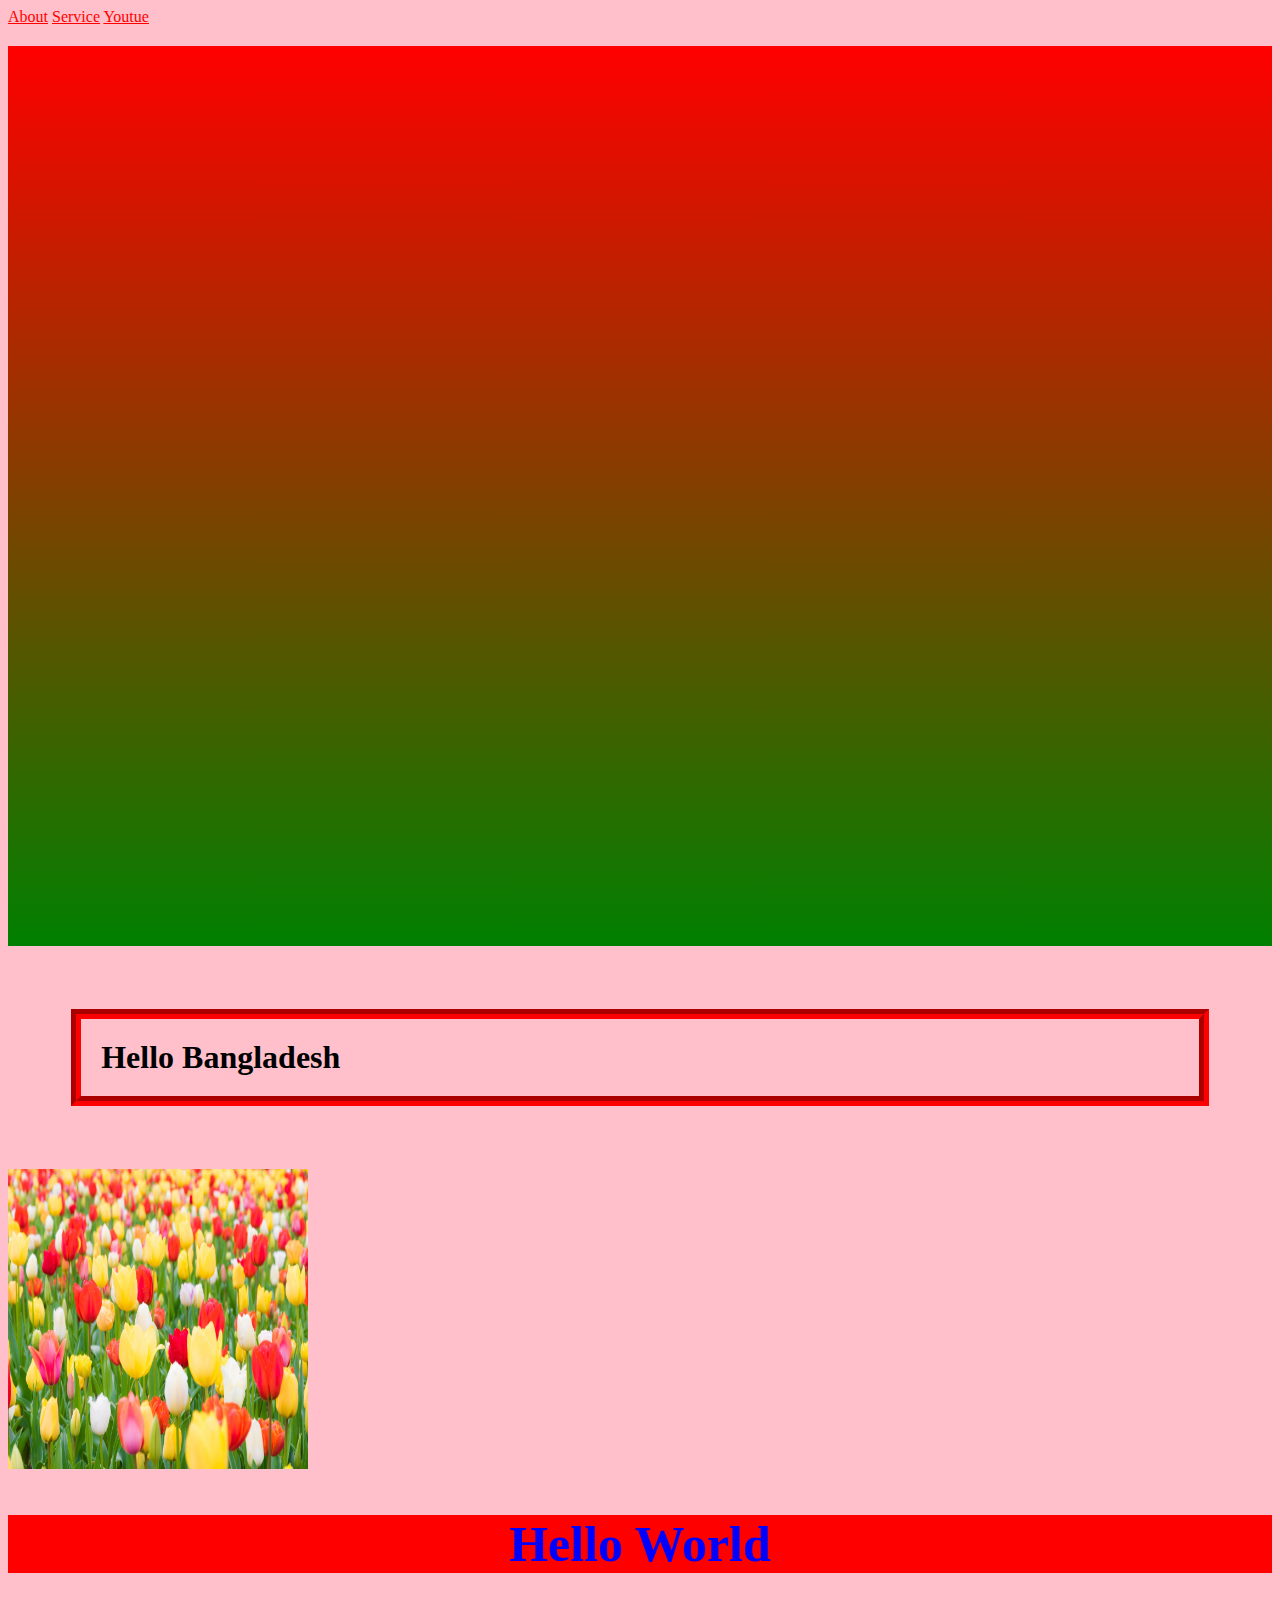
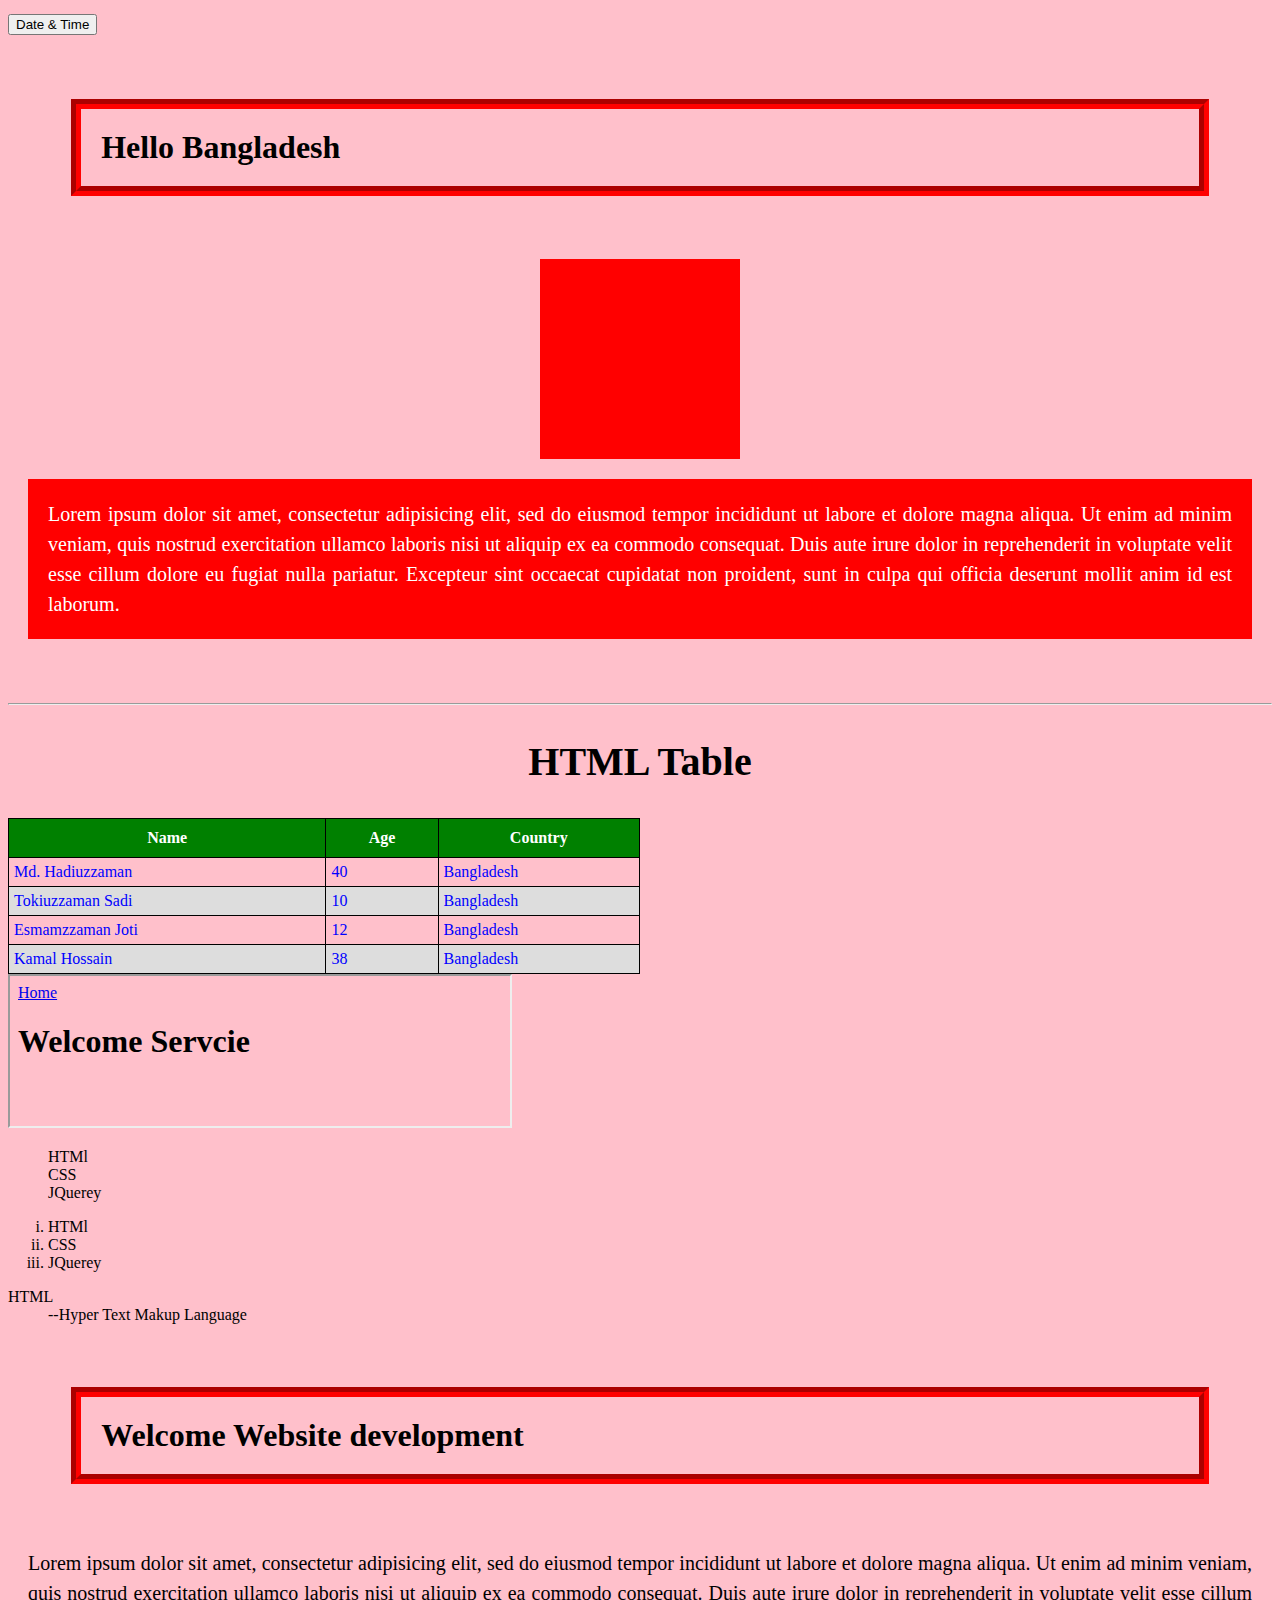
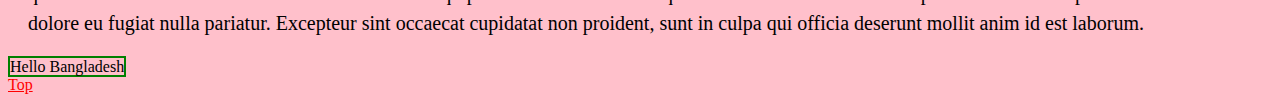
==== index.html @ 69880bf6 "Basic HTML Code" ====
<!DOCTYPE html>
<html>
<head>
	<meta charset="utf-8">
	<meta http-equiv="X-UA-Complatible" content="IE=edge">
	<meta name="viewport" content="width=device-width initial-scale=1.0">
	<title>Basic HTMl</title>

	<link rel="stylesheet" type="text/css" href="style.css">
	<script type="text/javascript" src="jquery.js"></script>
	<style type="text/css">
		body{
			background: pink;
		}
		p{
			margin: 20px;
			line-height: 30px;
			
		}
		a:link{
			color:red;
		}
		a:visited{
			color:green;
		}
		a:hover{
			text-decoration: none;
			color:#000;
		}
	</style>
</head>
<body>
		

	<a href="about.html" target="_blank">About</a>
	<a href="service.html">Service</a>
	<a href="https://www.youtube.com/" target="_blank">Youtue</a>
	

	<div class="div">
		
	</div>
	<h1 id="top">Hello Bangladesh</h1>
	<a href="https://www.housebeautiful.com/lifestyle/gardening/g13074130/beautiful-flower-images/"><img src="image1.jpg" width="300" height="300"></a>


<h2 id="text">Hadiuzzaman</h2>
<button type="button" onclick="document.getElementById('text').innerHTML=Date();">Date & Time</button>


<h1 id="top">Hello Bangladesh</h1>
<div></div>

<p style="background: red; color:#fff; padding: 20px;">Lorem ipsum dolor sit amet, consectetur adipisicing elit, sed do eiusmod
tempor incididunt ut labore et dolore magna aliqua. Ut enim ad minim veniam,
quis nostrud exercitation ullamco laboris nisi ut aliquip ex ea commodo
consequat. Duis aute irure dolor in reprehenderit in voluptate velit esse
cillum dolore eu fugiat nulla pariatur. Excepteur sint occaecat cupidatat non
proident, sunt in culpa qui officia deserunt mollit anim id est laborum.</p>
<br><br>
<hr>
<h2 style="text-align: center; font-size: 40px; ">HTML Table </h1>

	<table>
		<tr>
			<th>Name</th>
			<th>Age</th>
			<th>Country</th>
		</tr>
		<tr>
			<td>Md. Hadiuzzaman</td>
			<td>40</td>
			<td>Bangladesh</td>
		</tr>
		<tr>
			<td>Tokiuzzaman Sadi</td>
			<td>10</td>
			<td>Bangladesh</td>
		</tr>
		<tr>
			<td>Esmamzzaman Joti</td>
			<td>12</td>
			<td>Bangladesh</td>
		</tr>
		<tr>
			<td>Kamal Hossain</td>
			<td>38</td>
			<td>Bangladesh</td>
		</tr>
	</table>


<iframe src="service.html" width="500px">
	
</iframe>

	<ul>
		<li>HTMl</li>
		<li>CSS</li>
		<li>JQuerey</li>
	</ul>
	<ol type="i">
		<li>HTMl</li>
		<li>CSS</li>
		<li>JQuerey</li>
	</ol>
	<dl>
		<dt>HTML</dt>
		<dd>--Hyper Text Makup Language</dd>

	</dl>
	<h1>Welcome Website development</h1>
	<p>Lorem ipsum dolor sit amet, consectetur adipisicing elit, sed do eiusmod
	tempor incididunt ut labore et dolore magna aliqua. Ut enim ad minim veniam,
	quis nostrud exercitation ullamco laboris nisi ut aliquip ex ea commodo
	consequat. Duis aute irure dolor in reprehenderit in voluptate velit esse
	cillum dolore eu fugiat nulla pariatur. Excepteur sint occaecat cupidatat non
	proident, sunt in culpa qui officia deserunt mollit anim id est laborum.</p>
	<span>Hello Bangladesh</span>
	<br>







<a href="#top">Top</a>
	<script type="text/javascript" src="me.js"></script>
</body>
</html>
---- style.css ----
html,body{ height: 100%; }

h1{
	border: 10px groove red;
	margin: 5%;
	padding: 20px;
}
div{
	width: 200px;
	height: 200px;
	background-color: red;
	margin: 20px auto;
}

.div{
	background: linear-gradient(red, green);
	width: 100%;
	height: 100%;
	min-width: 600px;
}

p{
	font-size: 20px;
	text-align: justify;
}

a:link{
	color:pink;
}

table{
	width: 50%;
	padding: 10px;
	border-collapse: collapse;
	border: 1px solid #000;
}
table th{
	background: green;
	border: 1px solid #000;
	color:#fff;
	padding: 10px;
}
table td{
	text-align: justify;
	color:blue;
	border: 1px solid #000;
	padding: 5px;
}
table tr:nth-child(2n+1){
	background: #ddd;
}

ul{
	list-style-type: none;
}
span{
	border: 2px solid green;
}
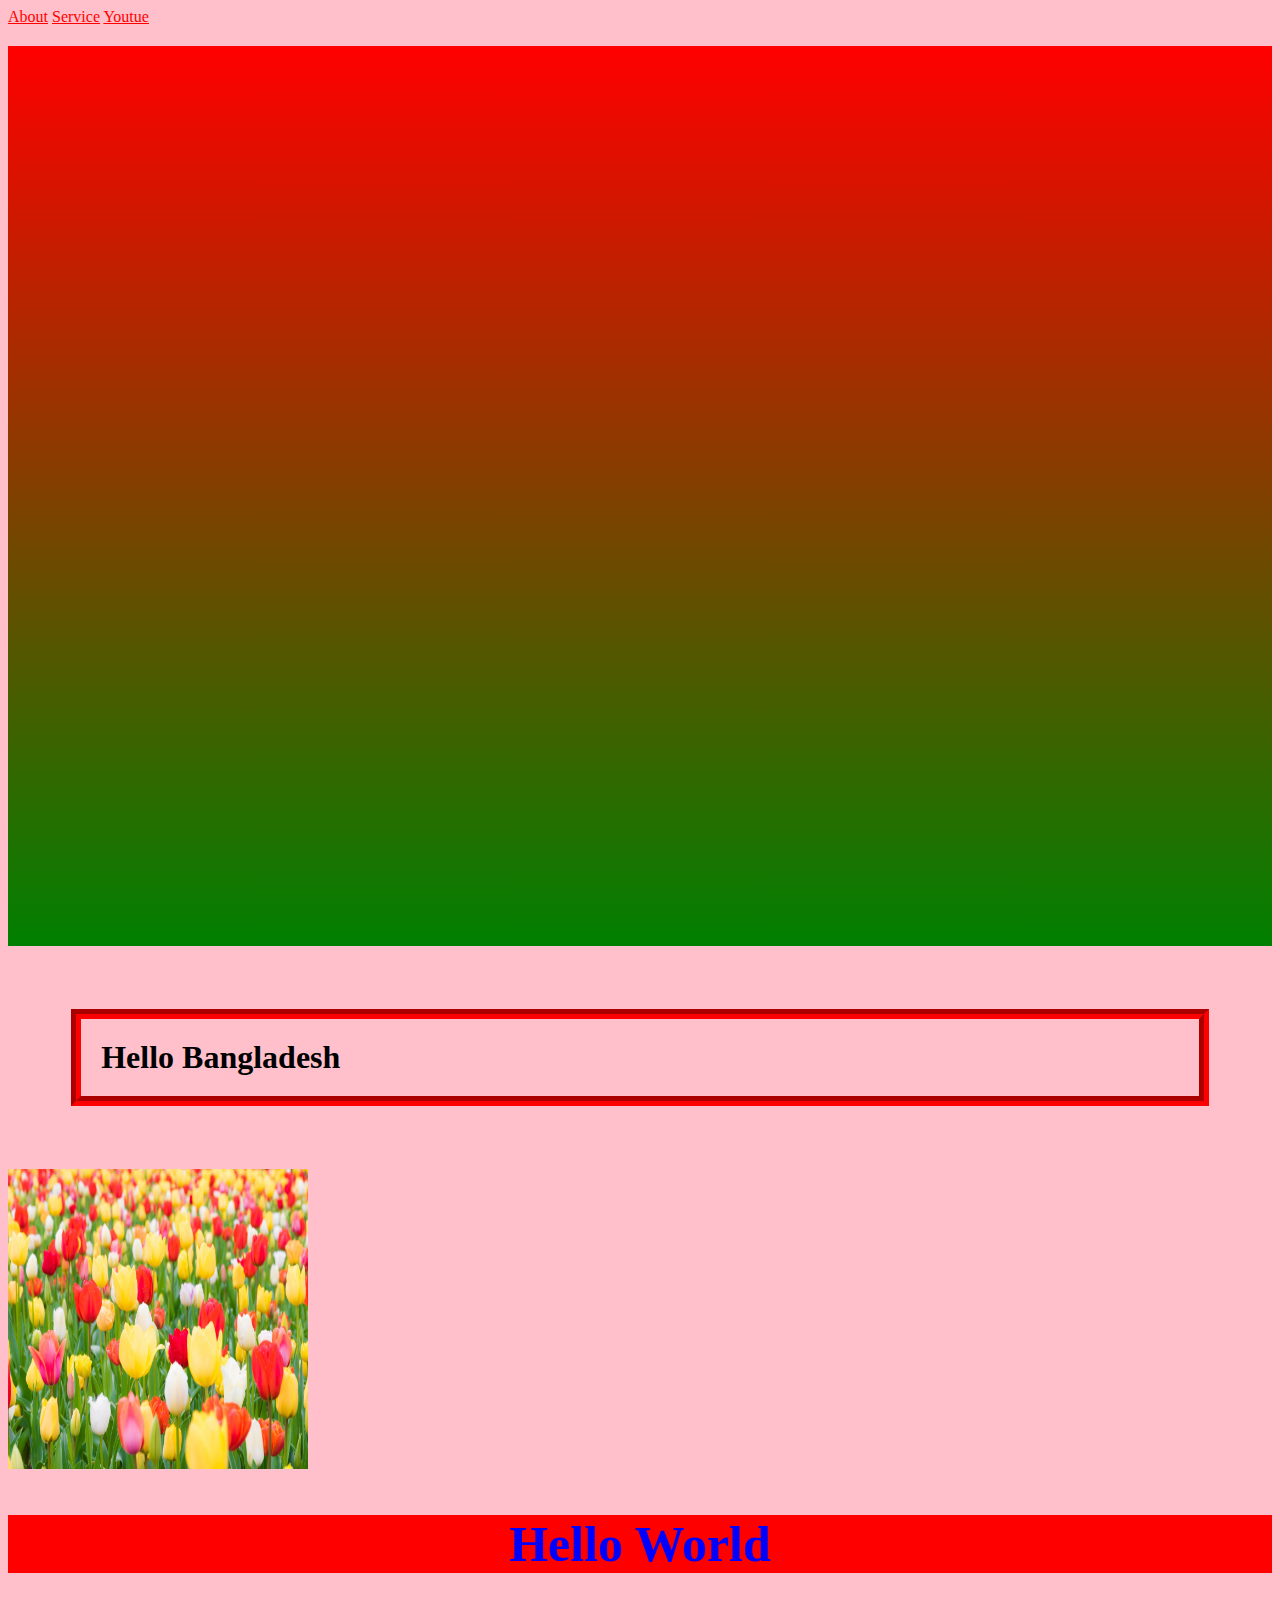
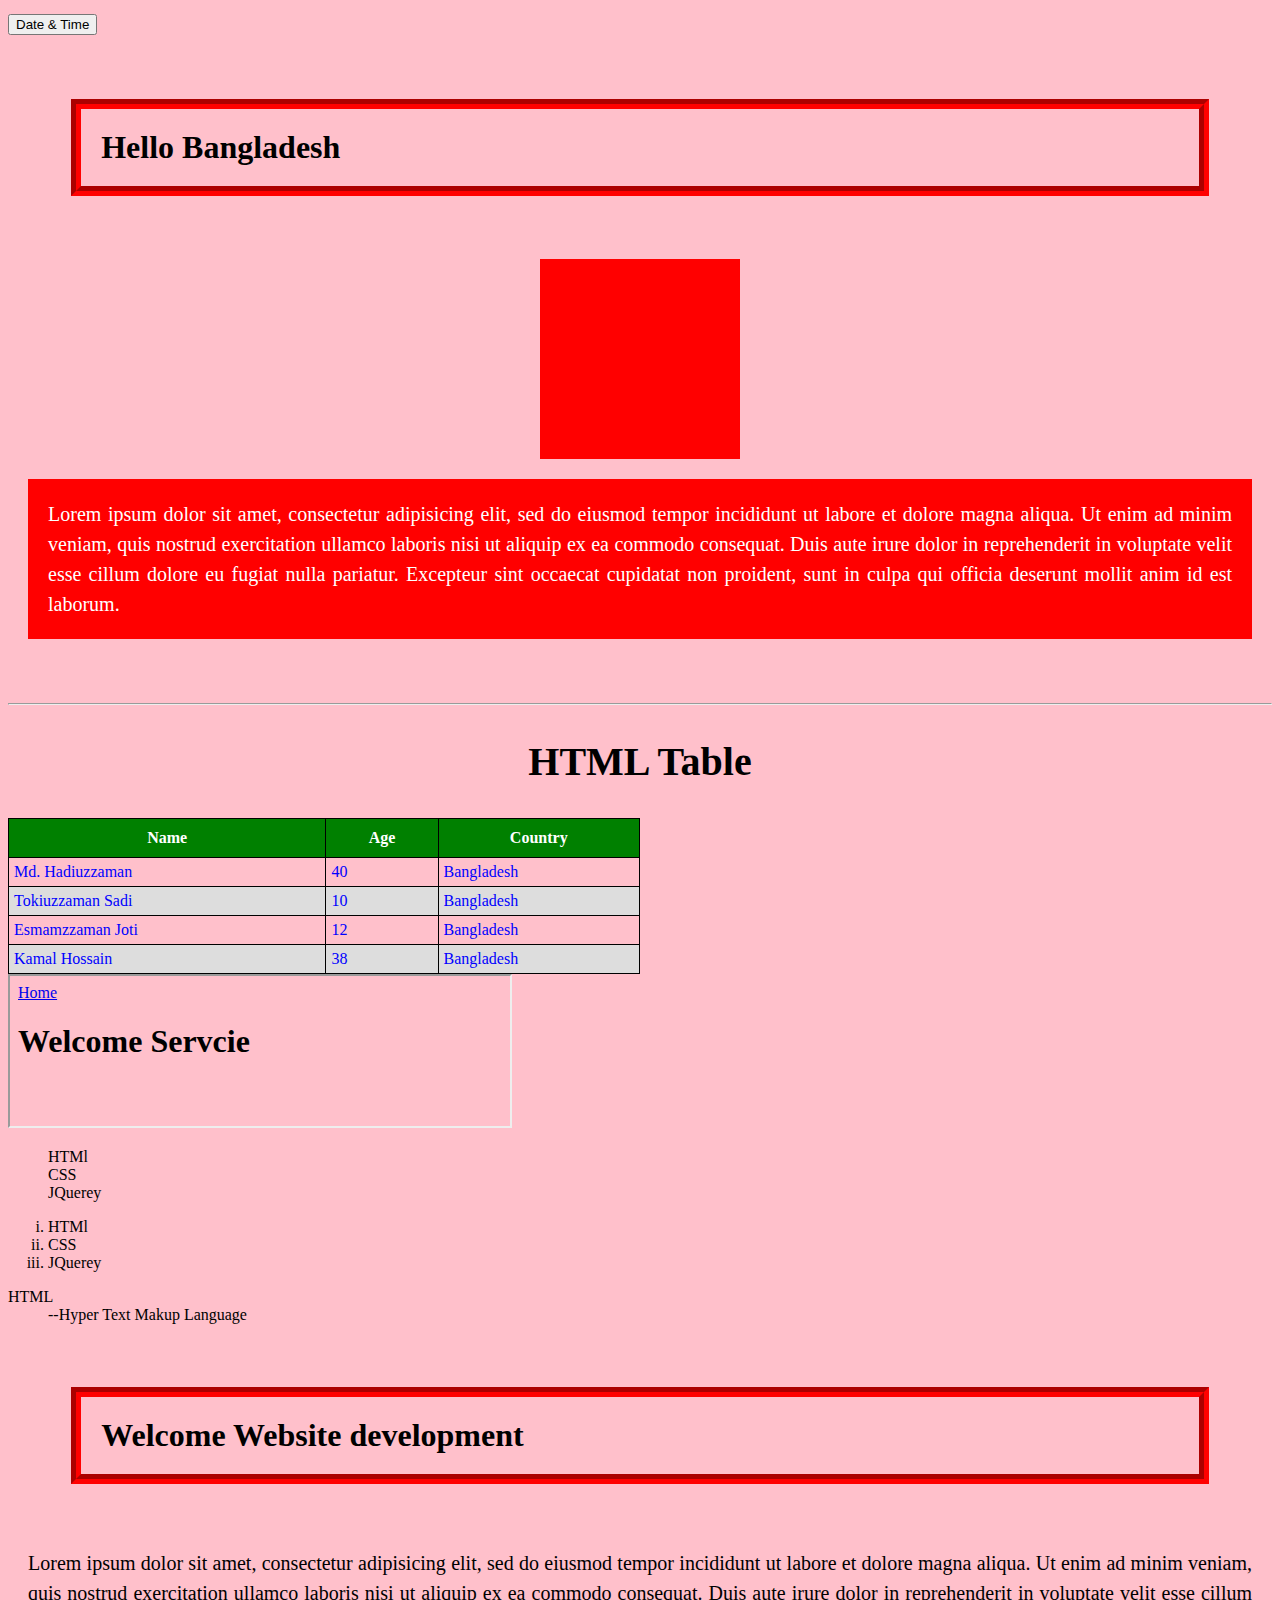
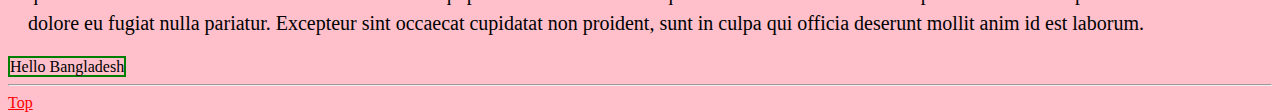
==== commit 0e55b50f: "HTML hr tag joined" ====
--- a/index.html
+++ b/index.html
@@ -119,7 +119,7 @@
 	<span>Hello Bangladesh</span>
 	<br>
 
-
+	<hr>
 
 
 
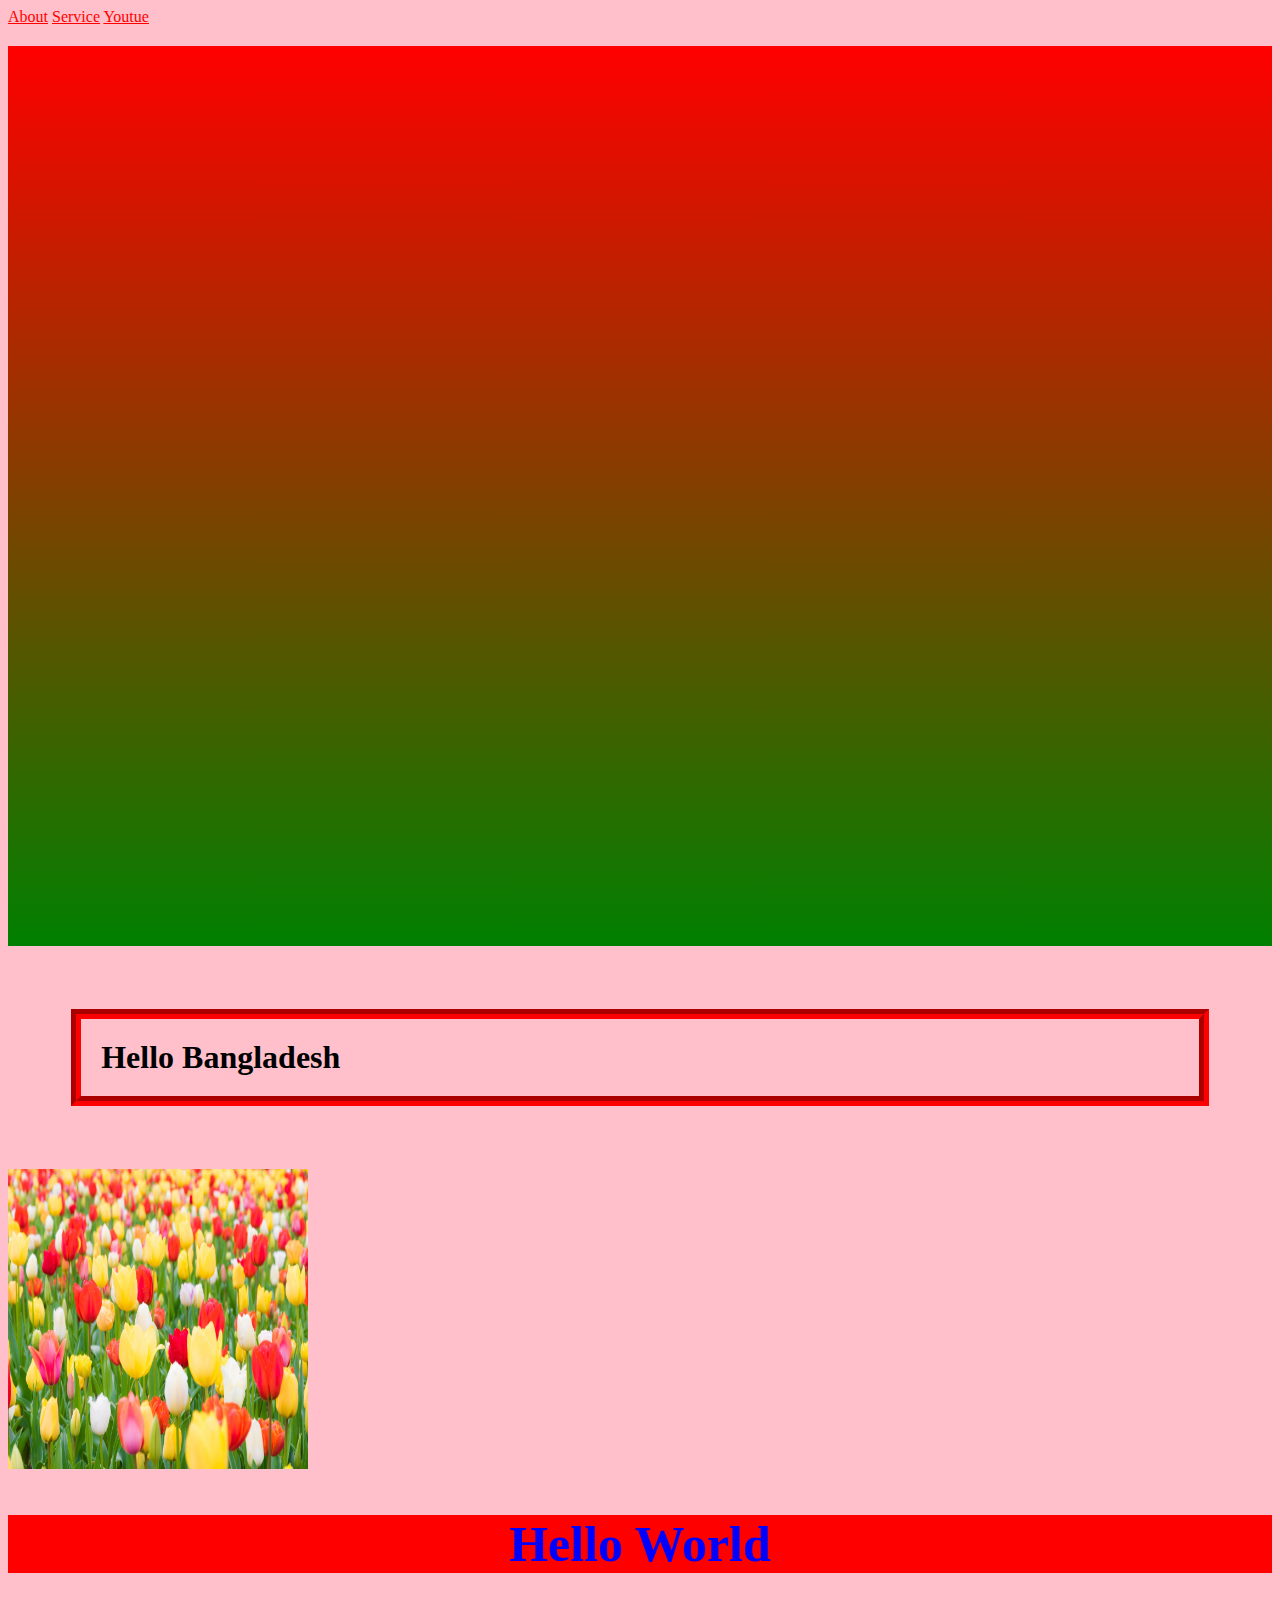
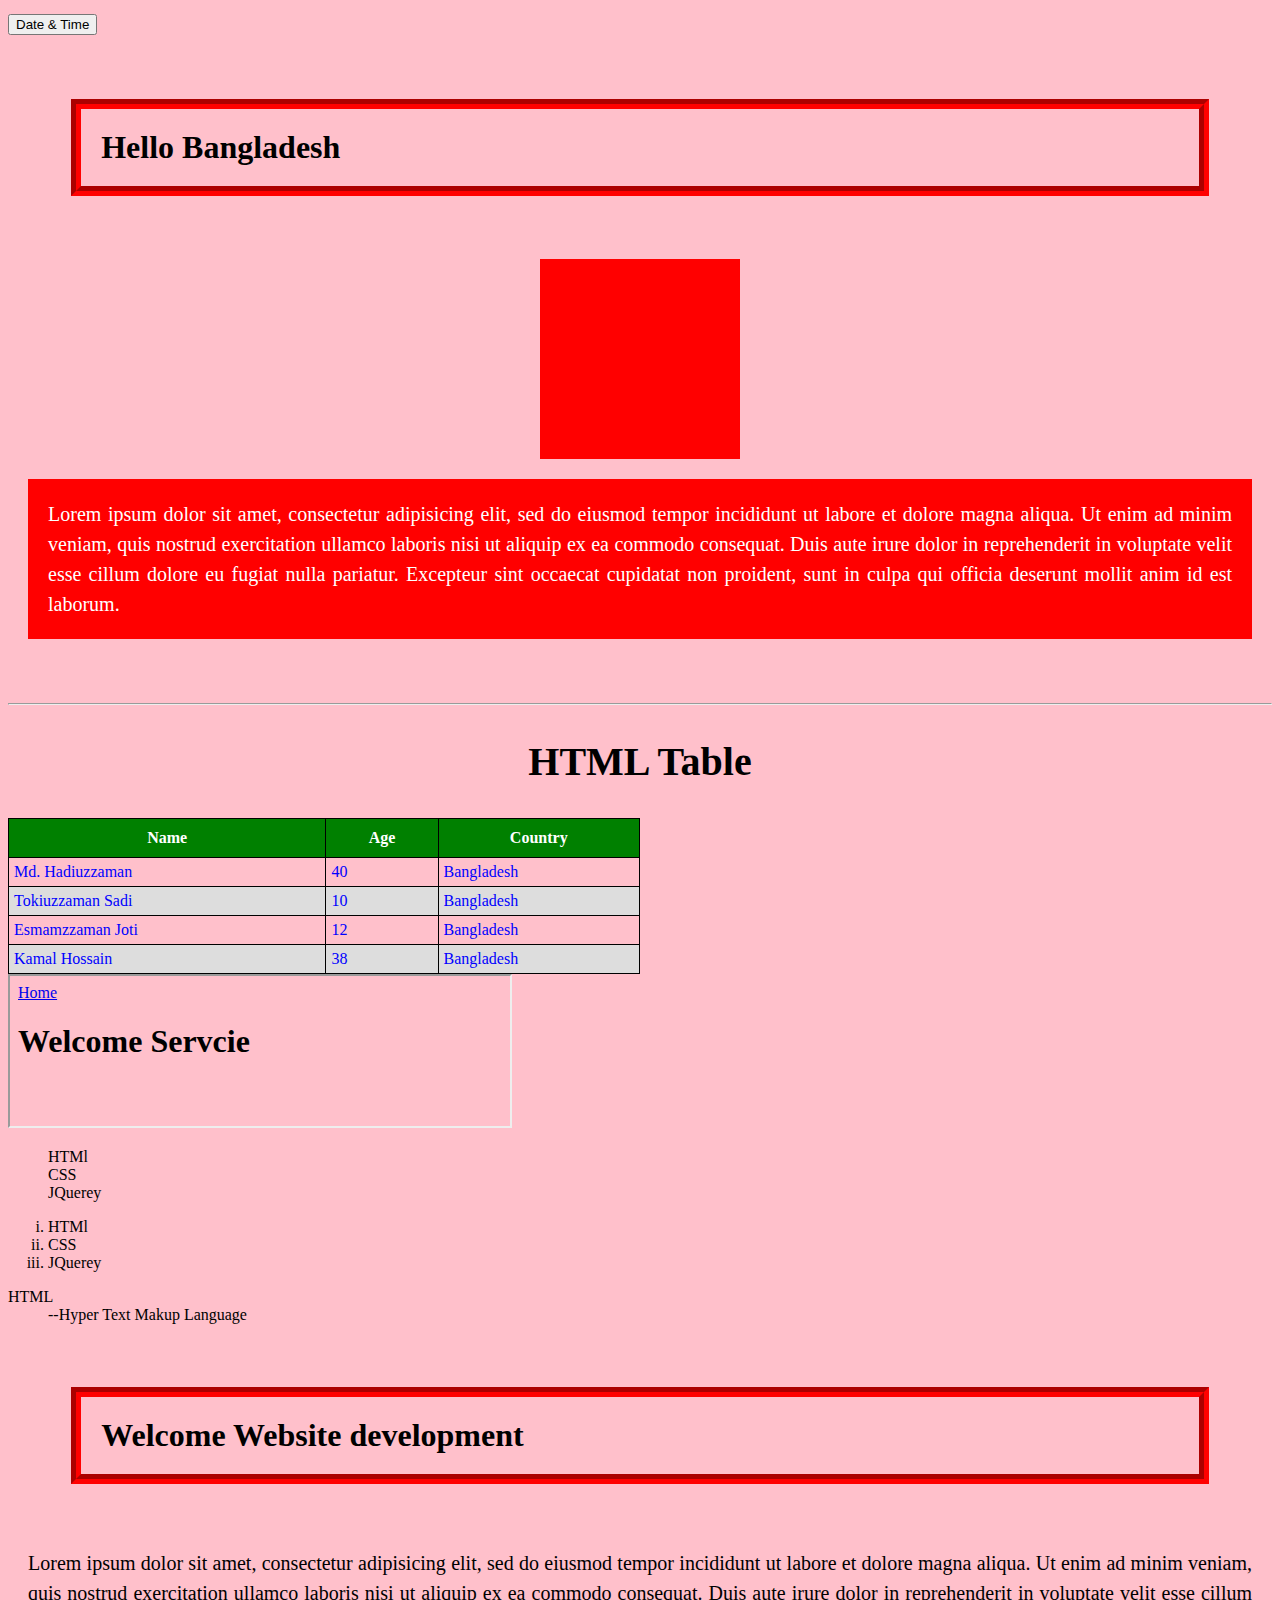
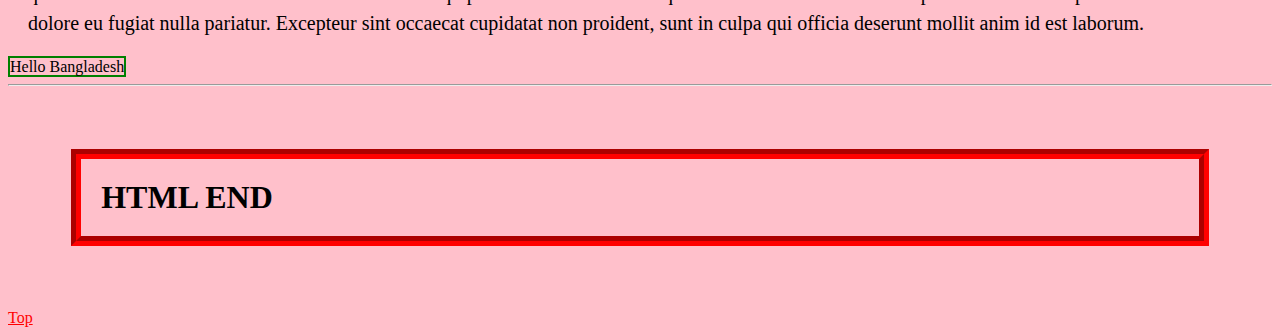
==== commit 8b7b9d3a: "Added html tag" ====
--- a/index.html
+++ b/index.html
@@ -121,11 +121,11 @@
 
 	<hr>
 
-
+	<h1>HTML END</h1>
 
 
 
 <a href="#top">Top</a>
 	<script type="text/javascript" src="me.js"></script>
 </body>
-</html>+</html>
